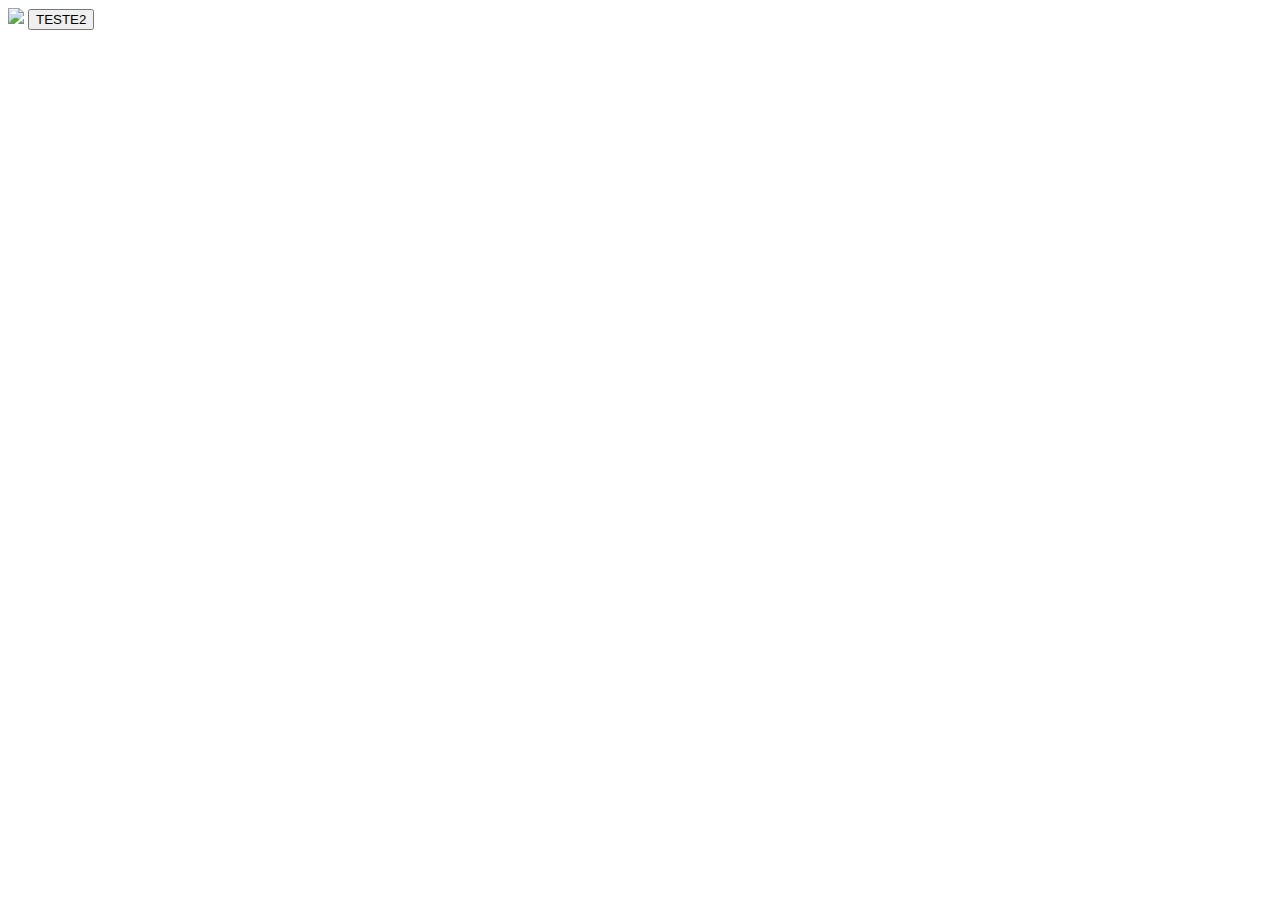
==== index.html @ c529d7e1 "Versao Teste" ====
<!DOCTYPE html>
<html lang="en">

<head>
    <meta charset="UTF-8">
    <title>Aula 01</title>
    <link rel="stylesheet" href="estilo.css">
</head>

<body>
    <img src="E:\CLENILDO\DesenvolvimentoWeb\xti\fototeste.jpg" id="foto" onclick="testeimg()">
    <button class="teste">TESTE2</button>

</body>
<script lang="javascript" src="javascript.js"></script>

</html>
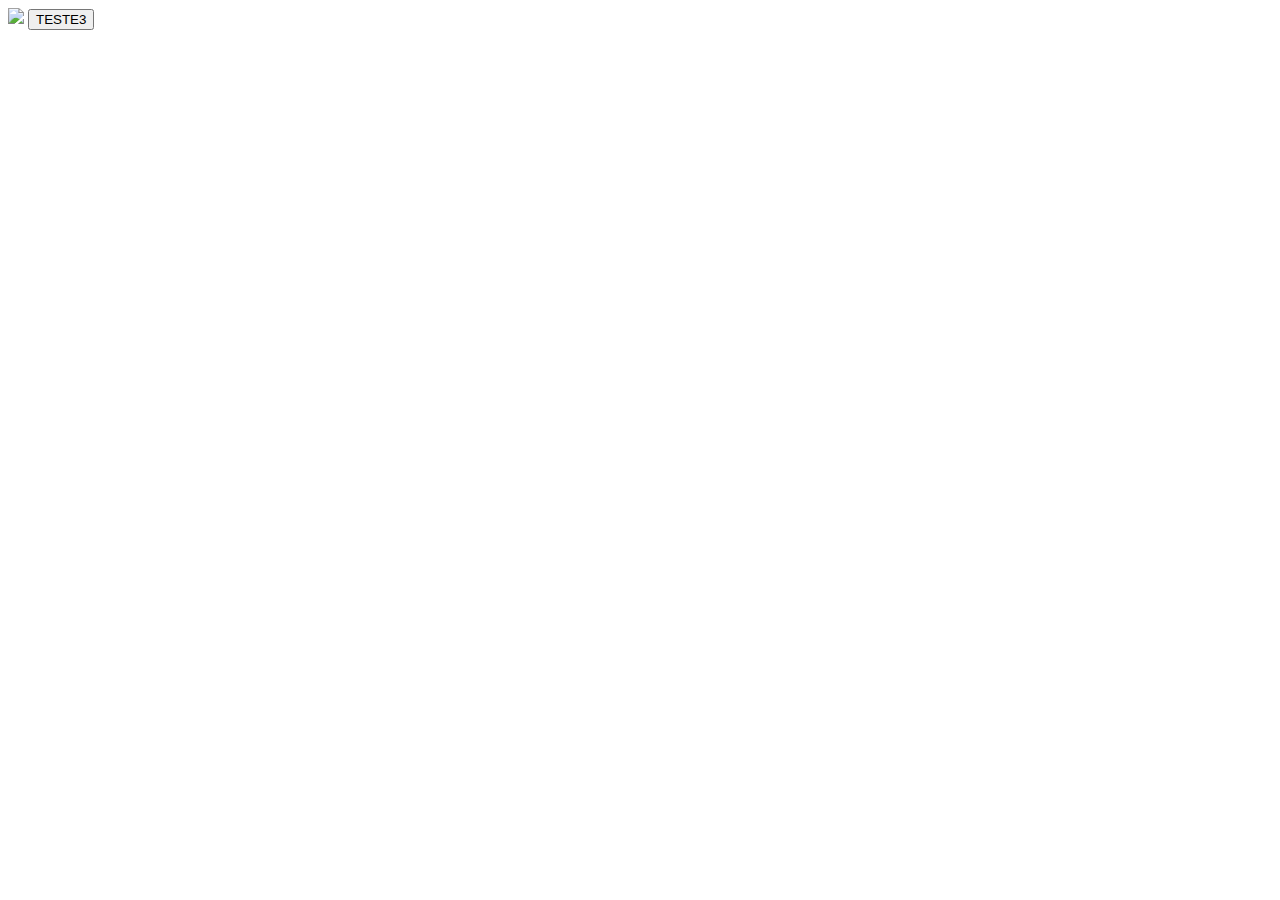
==== commit 81027e77: "Teste de Versão" ====
--- a/index.html
+++ b/index.html
@@ -9,7 +9,7 @@
 
 <body>
     <img src="E:\CLENILDO\DesenvolvimentoWeb\xti\fototeste.jpg" id="foto" onclick="testeimg()">
-    <button class="teste">TESTE2</button>
+    <button class="teste">TESTE3</button>
 
 </body>
 <script lang="javascript" src="javascript.js"></script>
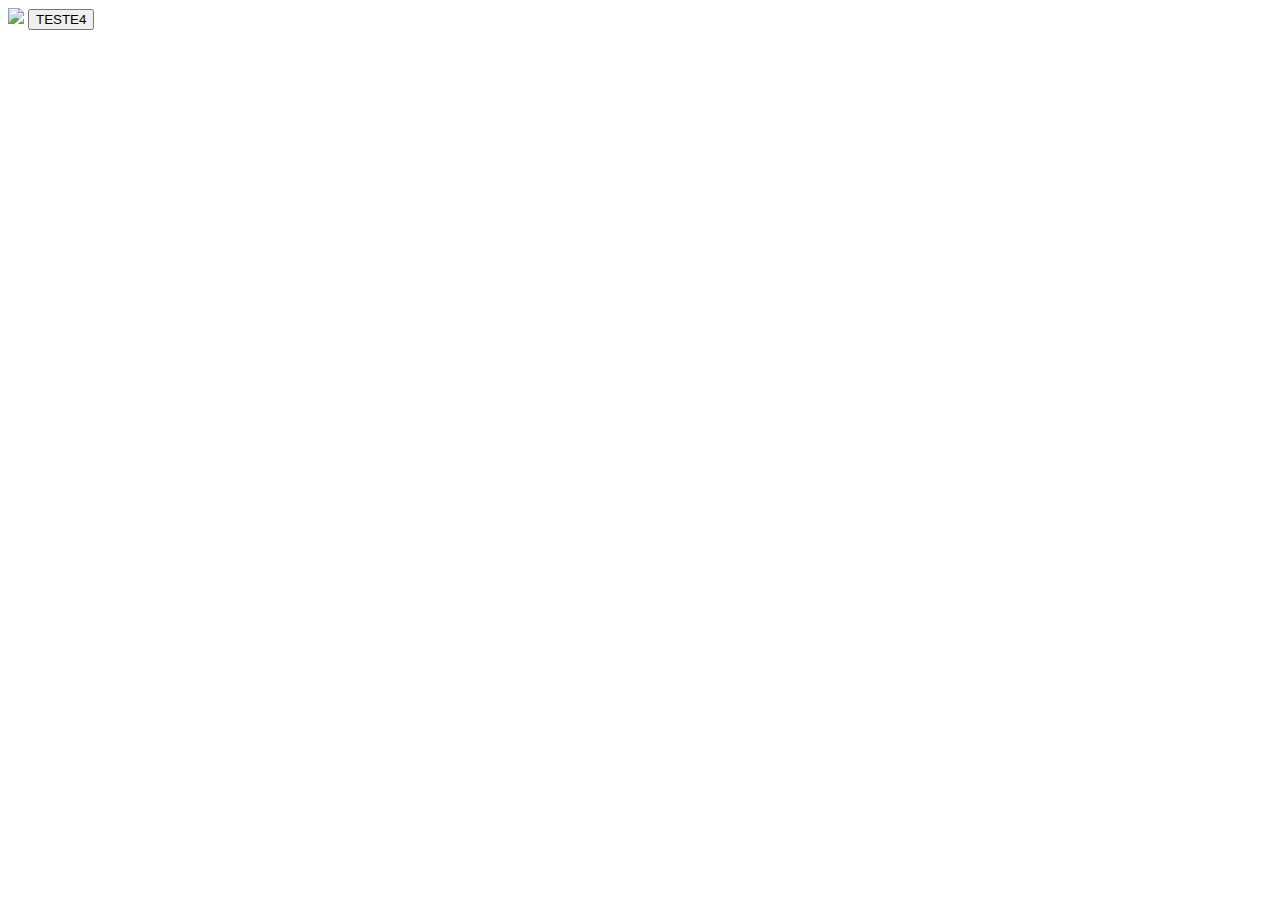
==== commit 1a26d238: "Vestao de Teste 3" ====
--- a/index.html
+++ b/index.html
@@ -9,7 +9,7 @@
 
 <body>
     <img src="E:\CLENILDO\DesenvolvimentoWeb\xti\fototeste.jpg" id="foto" onclick="testeimg()">
-    <button class="teste">TESTE3</button>
+    <button class="teste">TESTE4</button>
 
 </body>
 <script lang="javascript" src="javascript.js"></script>
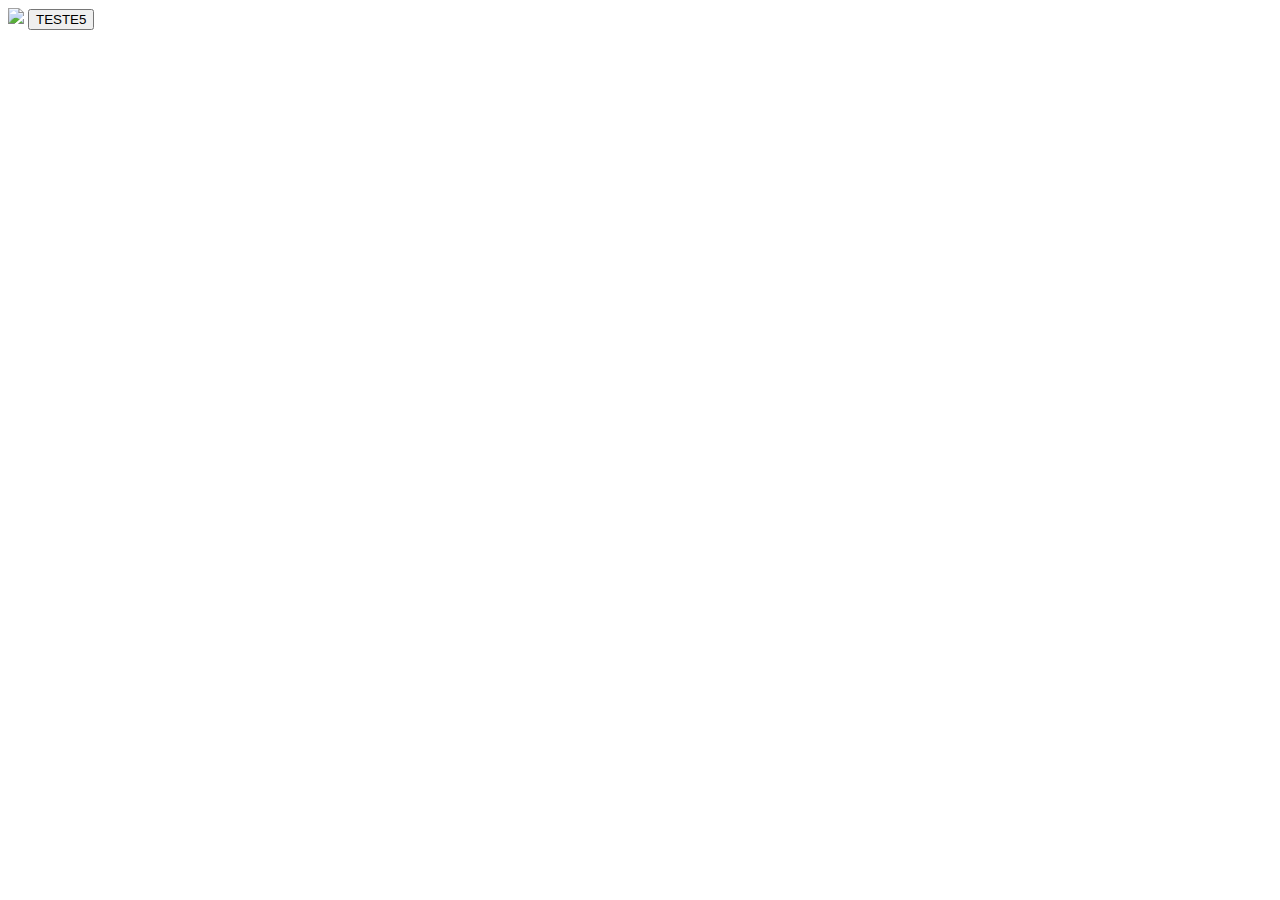
==== commit fe4a258b: "Teste de Validacao5" ====
--- a/index.html
+++ b/index.html
@@ -9,7 +9,7 @@
 
 <body>
     <img src="E:\CLENILDO\DesenvolvimentoWeb\xti\fototeste.jpg" id="foto" onclick="testeimg()">
-    <button class="teste">TESTE4</button>
+    <button class="teste">TESTE5</button>
 
 </body>
 <script lang="javascript" src="javascript.js"></script>
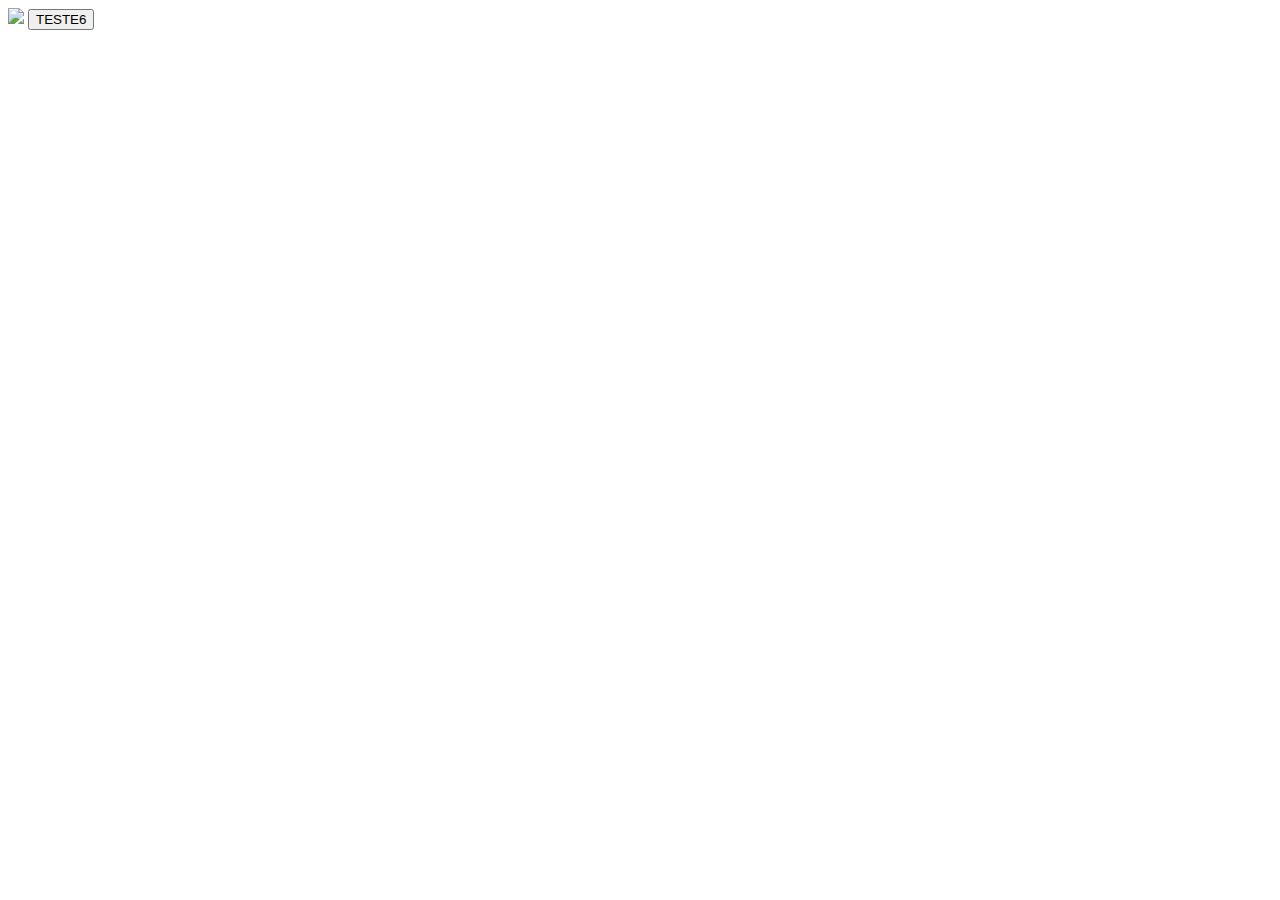
==== commit ed6df666: "Versão teste 06" ====
--- a/index.html
+++ b/index.html
@@ -9,7 +9,7 @@
 
 <body>
     <img src="E:\CLENILDO\DesenvolvimentoWeb\xti\fototeste.jpg" id="foto" onclick="testeimg()">
-    <button class="teste">TESTE5</button>
+    <button class="teste">TESTE6</button>
 
 </body>
 <script lang="javascript" src="javascript.js"></script>
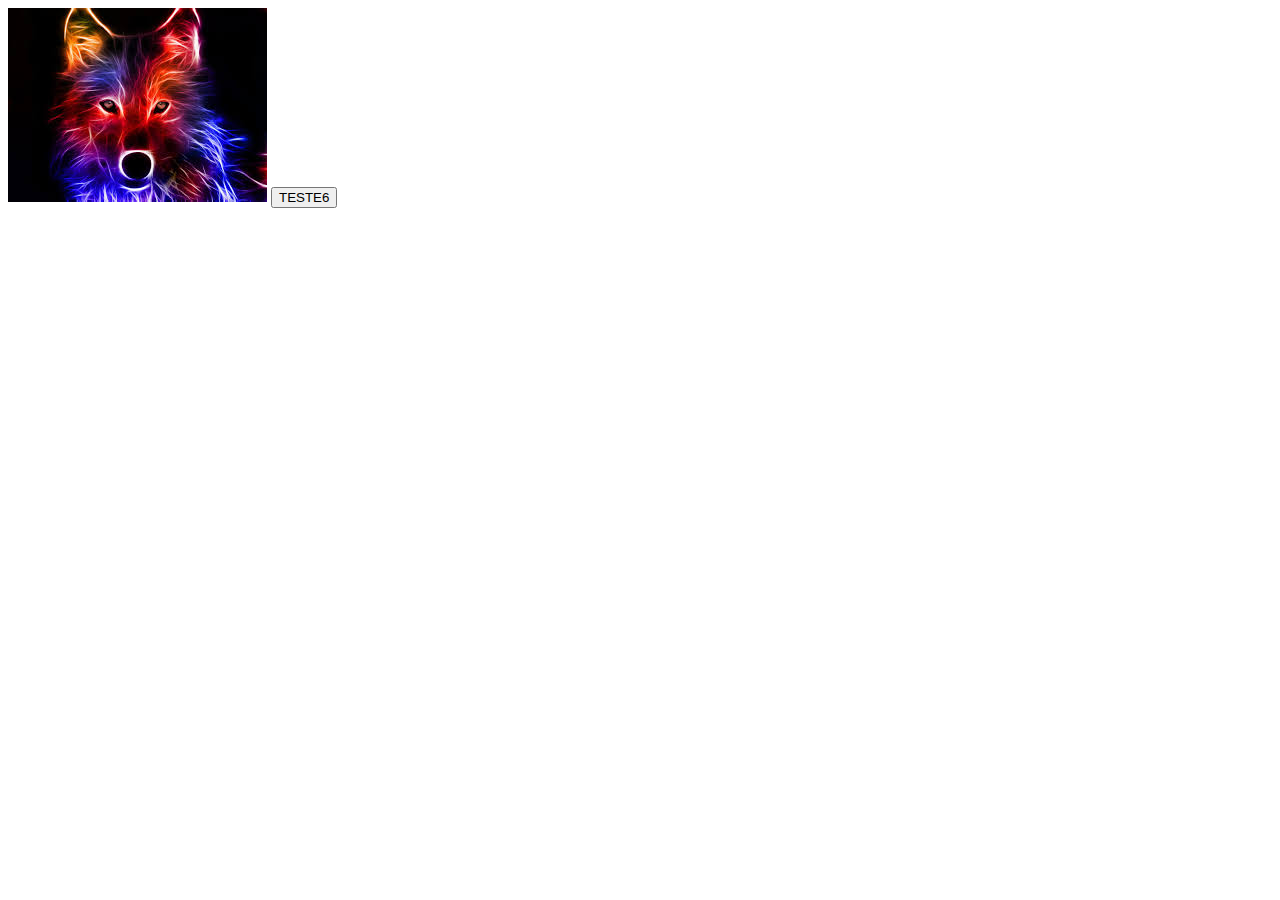
==== commit f2931213: "Aula 08.04.18" ====
--- a/index.html
+++ b/index.html
@@ -8,10 +8,11 @@
 </head>
 
 <body>
-    <img src="E:\CLENILDO\DesenvolvimentoWeb\xti\fototeste.jpg" id="foto" onclick="testeimg()">
-    <button class="teste">TESTE6</button>
+    <img src="fototeste.jpg" id="foto">
+    <button id="teste">TESTE6</button>
 
+    <script lang="javascript" src="script.js"></script>
 </body>
-<script lang="javascript" src="javascript.js"></script>
+
 
 </html>